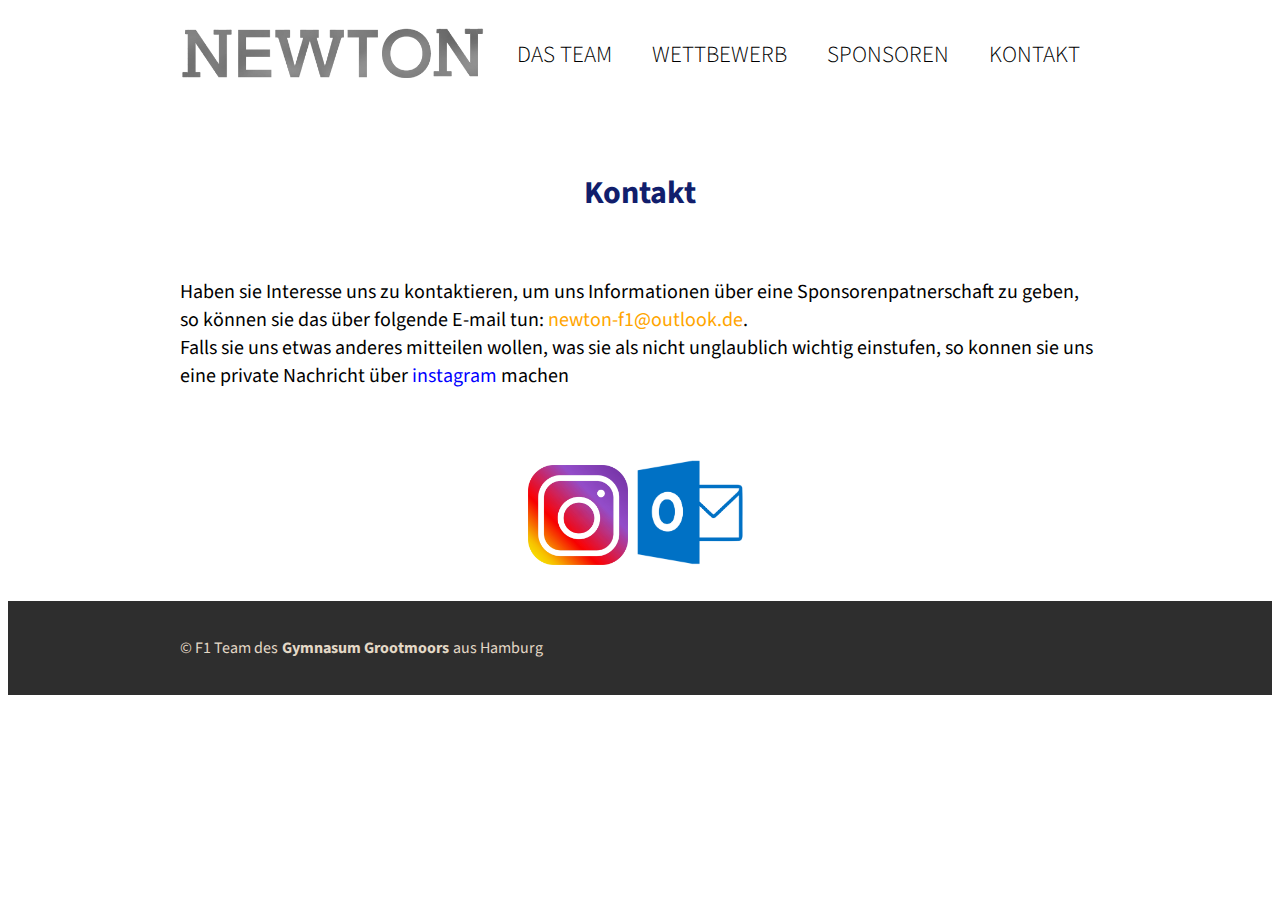
==== html/KontaktDaten.html @ 9be38019 "up date" ====
<!DOCTYPE html>
<html lang="de">

<head>
    <link href="https://fonts.googleapis.com/css?family=Source+Sans+Pro&display=swap" rel="stylesheet">
    <meta charset="utf-8">
    <meta name="viewport" content="width=device-width, intitial-scale=1">
    <title>Newton-Kontakt</title>
    <link rel="stylesheet" href="../css/style.css">
</head>

<body>
    <div class="container">
        <div class="main-header-container">
            <header class="main-header clearfix">
                <a class="logo" href="../index.html">
                    <img src="../img/Newton Logo.png" height="50" alt="Teamlogo Newton">
                </a>
                <nav>
                    <ul class="clearfix">
                        <li><a href="../html/UnserTeam.html">Das Team</a></li>
                        <li><a href="../html/Wettbewerb.html">Wettbewerb</a></li>
                        <li><a href="../html/UnsereSponsoren.html">Sponsoren</a></li>
                        <li><a href="../html/KontaktDaten.html">Kontakt</a></li>

                    </ul>
                </nav>
            </header>
            <!--main-header-->
        </div>
        <!--main-header-container-->
    </div><!-- container-->

<div class="hh">
    <h1>Kontakt</h1>
</div>

<div class="kontakt-daten-bescheibung">
    <p> Haben sie Interesse uns zu kontaktieren, um uns Informationen über eine Sponsorenpatnerschaft zu geben, so können sie das über folgende E-mail tun: <span> newton-f1@outlook.de</span>. <br>
        Falls sie uns etwas anderes mitteilen wollen, was sie als nicht unglaublich wichtig einstufen, so konnen sie uns eine private Nachricht über <a target="Newton Instagram" href="https://www.instagram.com/newton_f1_grootmoor/">instagram</a> machen
    </p>
</div>

<div id="images">
    <a target="Newton Instagram" href="https://www.instagram.com/newton_f1_grootmoor/">
        <img src="../img/instagram-png-instagram-png-logo-1455.png" alt="Kontakt" height="100px">
    </a>
    <a target="outlook" href="https://outlook.de">
        <img src="../img/outlook-logo-topic.png" alt="Kontakt" height="105px">
    </a>
</div>

<footer class="main-footer">
    <div class="legal-container">
        <section class="legal">
            <p>&copy; F1 Team des <a target="Grootmoor" href="https://grootmoor.de">Gymnasum Grootmoors</a> aus Hamburg
            </p>
        </section>
    </div>
</footer>
</div>
<!--container-->
</body>
---- css/style.css ----
* {
    -webkit-box-sizing: border-box;
    -moz-box-sizing: border-box;
    -o-box-sizing: border-box;
    box-sizing: border-box;
}

h1 {
    color: whitesmoke;
}

body {
    font-family: 'Source Sans Pro', sans-serif;
}

h2 {
    font-weight: 300;
    margin: 0 0 10px 0;
}

a {
    text-decoration: none;
    color: white;
}

.main-header-container {
    background: white;
}

.main-header,
.intro,
.intro-content,
.columns,
.slogan,
.legal,
.content-header,
.unser-team,
.Überschrift,
.container-wettbewerb-beschreibung,
.Sponsoren-beschreibung,
.kontakt-daten-bescheibung{
    max-width: 960px;
    padding: 20px;
    margin: 0 auto;
}

.main-header 
.logo {
    float: left;
}

.main-header nav {
    float: right;
}

.main-header ul {
    list-style: none;
    margin: 0;
    padding: 0;
}

.main-header li {
    float: left;
}

.main-header nav a {
    display: block;
    padding: 10px 20px;
    text-transform: uppercase;
    font-size: 23px;
    font-weight: 300;
    color: black;
    border-bottom: 1px solid transparent;
    -webkit-transition: all .3s ease;
    -moz-transition: all .3s ease;
    -o-transition: all .3s ease;
    transition: all .3s ease;
}

.main-header nav a:hover{
    border-color: rgb(17, 30, 108);
}

.intro-container {
    background: transparent url(../img/BlauerNebel.JPG) bottom center no-repeat;
    height: 400px;
    background-size: cover;
}

.intro {
    text-align: center;
    padding-top: 145px;
}

.intro h1 {
    font-size: 50px;
    text-transform: uppercase;
}

.intro h1 span{
    display: block;
    font-size: 30px; 
}

.intro-content-container {
    background: blue;
    padding: 40px 0;
}

.intro-content {
    padding-left: 0;
    padding-right: 0;
}

.intro-text, 
.intro-aside{
    float: left;
    padding: 20px;
}

.intro-text{
    width: 60%;
}

.intro-text p{
    margin-top: 0;
}

.intro-aside{
    width: 40%;
    border-left: 1px solid silver;
}

.intro-aside h3,
.intro-aside p {
    margin: 0;
}

.columns-container{
    background: #e3d8c6;
    padding: 40px 0;
}

.columns {
    padding-left: 0;
    padding-right: 0;
}

.columns article {
    float: left;
    width: 33.33%;
    padding: 0 20px;
    text-align: center;
    border-left: 2px solid silver;
}

.columns article:first-child{
    border: none;
}

.columns article.button {
    display: block;
}

.slogan-container{
    background:#2e2e2e;
}

.slogan p{
    font-size: 23px;  
    line-height: 1.2;
    color: #e3d8c6;
}

.slogan p span{
    display: block;
    font-weight: 700;
}

.legal-container{
    background:#2e2e2e;
    color: #e3d8c6;
}

.legal-container a{
    color: #e3d8c6;
    font-weight: 700;
    border-bottom: 1px solid transparent;
    padding: 1px;
}

.legal-container a:hover{
    border-color: #e3d8c6;
    -webkit-transition: all .3s ease;
    -moz-transition: all .3s ease;
    -o-transition: all .3s ease;
    transition: all .3s ease;
}

.legal-container img {
    margin: 0 4px;
    vertical-align: text-bottom;
}

/* Unser Team */

.unser-team{
    border-bottom: solid 3px silver;
    column-gap: 20px;
}

.unser-team p{
    font-size: 23px;
}

.unser-team a{
    color: rgb(17, 30, 108);
}

.hh h1{
    text-align: center;
    padding-top:45px;
    color: rgb(17, 30, 108);
}



/*Wettbewerb*/

.container-wettbewerb-beschreibung h2{
    text-align: center;
    color: orange;
    font-size: 35px;
}

.container-wettbewerb-beschreibung a{
    color: blue;
}

.container-wettbewerb-beschreibung p{
    font-size: 20px;
    border-bottom: solid 3px silver;
    padding-bottom: 15px;
    padding-left:7px;
    padding-right: 7px;
}

.container-wettbewerb-beschreibung p:last-child{
    border: none;
}

/* sponsoren*/

.Sponsoren-beschreibung p{
    font-size: 20px;
}

.Sponsoren-beschreibung a{
    color:blue;
}

/*KontaktDaten*/

.kontakt-daten-bescheibung p{
    font-size: 20px;
}

.kontakt-daten-bescheibung span{
    color: orange;
}

.kontakt-daten-bescheibung a{
    color: blue;
}

#images{
    text-align: center;
    padding: 30px;
}

/* Button */

.button {
    display: inline-block;
    padding: 10px 20px;
    text-transform: uppercase;
    border: 1px solid rgb(17, 30, 108);
    -webkit-transition: all .5s ease;
    -moz-transition: all .5s ease;
    -o-transition: all .5s ease;
    transition: all .5s ease;
}


.button:hover{
    background: rgb(17, 30, 108);
    color: white;
}

.btn-dark{
    border-color: black;
    color: black;
}

.btn-dark:hover{
    background: rgb(17, 30, 108);
    color: white;
}

/* clearfix */

.clearfix:before,
.clearfix:after {
    content: " ";
    display: table;
}

.clearfix:after {
    clear: both;
}  

/* Mediaqueries*/

@media screen and (max-width: 850px){
  .main-header .logo,
  .main-header nav,
  .main-header li{
      float: none;
  }

  .main-header nav{
      padding: 10px;
  }

  .main-header{
      text-align: center;
  }

  .main-header li{
      display: inline-block;
  }

  .intro-text,
  .intro-aside{
      width: 50%;
  }
}

@media screen and (max-width: 700px){
    .intro-container {
        height: 200px;
    }
    
    .intro{
        padding-top: 20px;
    }
    
    .intro h1{
        font-size: 30px;
    }

    .intro h1 span{
        font-size: 16px;
    }

    .columns  article {
        width: 100%;
        border: none;
        padding-top: 30px;
        margin-top: 30px;
    }

    .coloumns article:first-child {
        margin: 0;
        padding: 0;
    }

    .intro-content section{
        width: 100%;
        border: none;
        border-top: 1px solid silver;
        padding-top: 30px;
        margin-top: 30px;
    }

    .intro-content aside{
        width: 100%;
        border: none;
        border-top: 1px solid silver;
        padding-top: 30px;
        margin-top: 30px;
    }

}
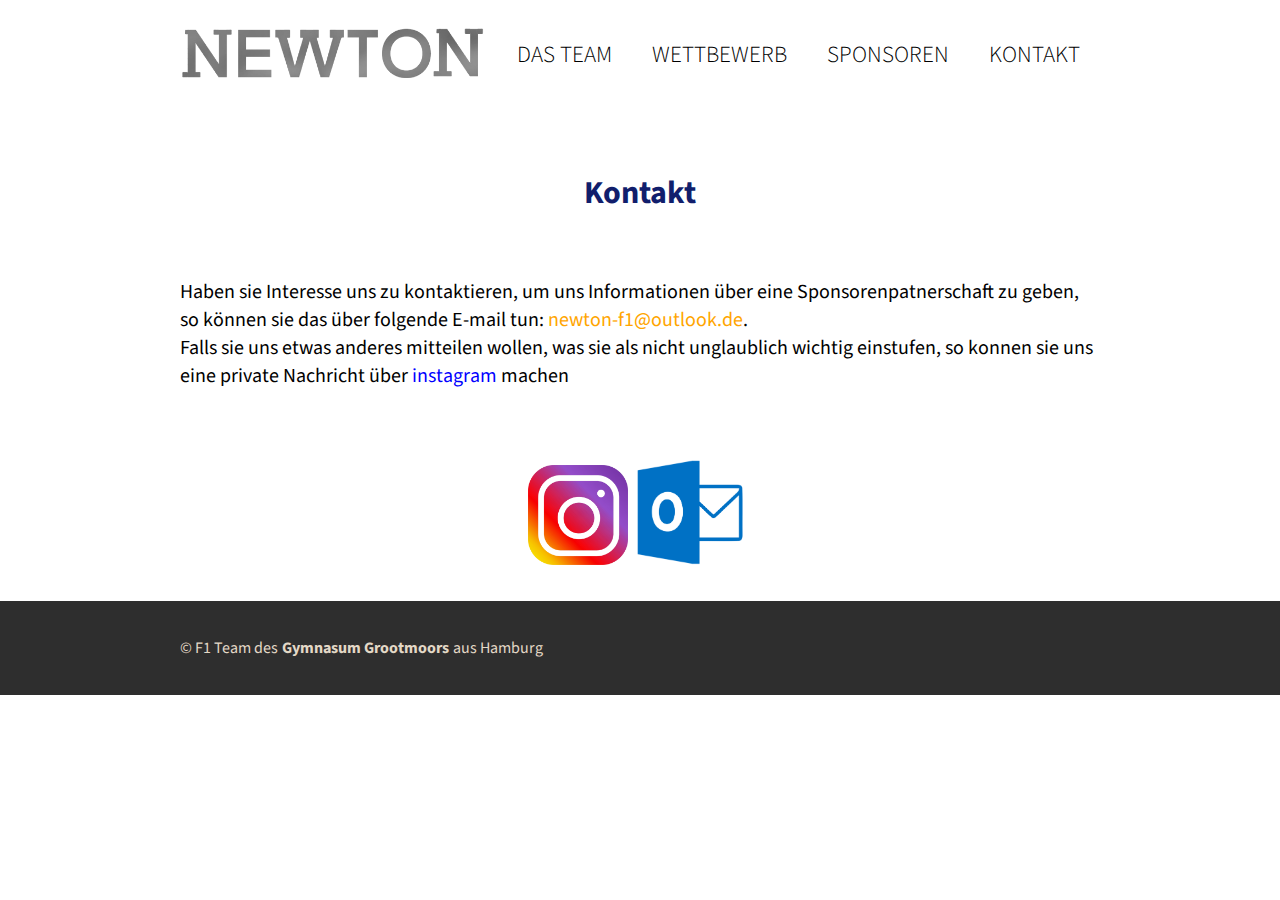
==== commit d1553a6f: "date up" ====
--- a/html/KontaktDaten.html
+++ b/html/KontaktDaten.html
@@ -36,7 +36,7 @@
 </div>
 
 <div class="kontakt-daten-bescheibung">
-    <p> Haben sie Interesse uns zu kontaktieren, um uns Informationen über eine Sponsorenpatnerschaft zu geben, so können sie das über folgende E-mail tun: <span> newton-f1@outlook.de</span>. <br>
+    <p> Haben sie Interesse uns zu kontaktieren, um uns Informationen über eine Sponsorenpatnerschaft zu geben, so können sie das über folgende E-mail tun: <span>newton-f1@outlook.de</span>. <br>
         Falls sie uns etwas anderes mitteilen wollen, was sie als nicht unglaublich wichtig einstufen, so konnen sie uns eine private Nachricht über <a target="Newton Instagram" href="https://www.instagram.com/newton_f1_grootmoor/">instagram</a> machen
     </p>
 </div>
@@ -58,6 +58,6 @@
         </section>
     </div>
 </footer>
-</div>
-<!--container-->
-</body>+</div><!--container-->
+</body>
+</html>--- a/css/style.css
+++ b/css/style.css
@@ -38,7 +38,9 @@
 .Überschrift,
 .container-wettbewerb-beschreibung,
 .Sponsoren-beschreibung,
-.kontakt-daten-bescheibung{
+.kontakt-daten-bescheibung,
+.unser-team-last-cild,
+.der-wagen-beschreibung{
     max-width: 960px;
     padding: 20px;
     margin: 0 auto;
@@ -89,7 +91,8 @@
 
 .intro {
     text-align: center;
-    padding-top: 145px;
+    padding-top: 105px;
+    padding-bottom: 70px;
 }
 
 .intro h1 {
@@ -116,6 +119,7 @@
 .intro-aside{
     float: left;
     padding: 20px;
+    padding-top: 20px;
 }
 
 .intro-text{
@@ -209,6 +213,10 @@
     column-gap: 20px;
 }
 
+.unser-team-last-cild p{
+    font-size: 23px;
+}
+
 .unser-team p{
     font-size: 23px;
 }
@@ -276,6 +284,16 @@
 #images{
     text-align: center;
     padding: 30px;
+}
+
+/*unser Wagen*/
+
+.der-wagen-beschreibung{
+    font-size: 23px;
+}
+
+.der-wagen-beschreibung a{
+    color: blue;
 }
 
 /* Button */
@@ -391,4 +409,15 @@
         margin-top: 30px;
     }
 
-}
+    .unser-team p,
+    .unser-team-last-cild p{
+        font-size: 16px;
+    }
+
+}
+
+
+*{
+    margin-left: 0;
+    margin-right: 0;
+}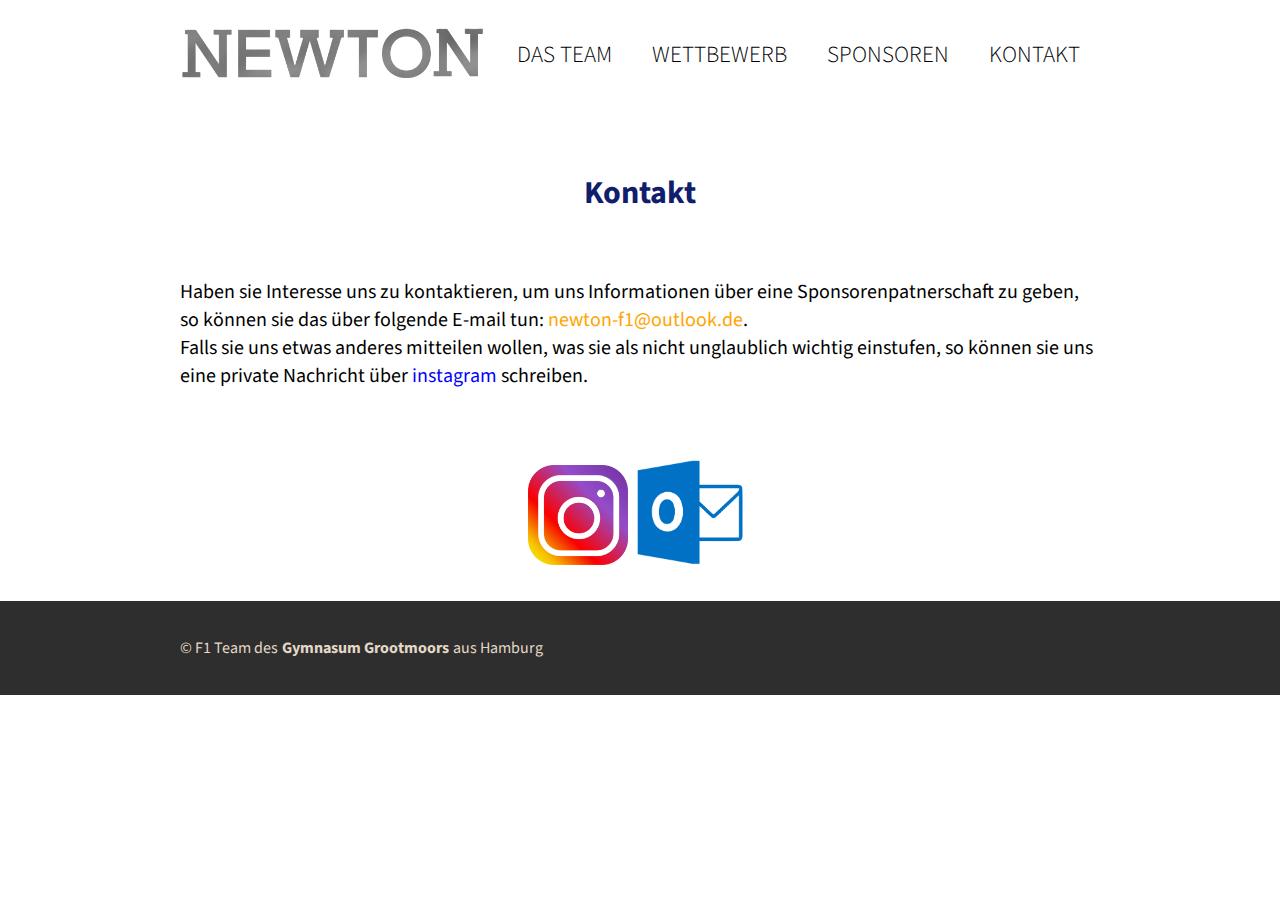
==== commit 187fef80: "Up date" ====
--- a/html/KontaktDaten.html
+++ b/html/KontaktDaten.html
@@ -7,6 +7,8 @@
     <meta name="viewport" content="width=device-width, intitial-scale=1">
     <title>Newton-Kontakt</title>
     <link rel="stylesheet" href="../css/style.css">
+    <link rel="shortcut icon" href="../img/Newton Logo N.png">
+
 </head>
 
 <body>
@@ -37,7 +39,7 @@
 
 <div class="kontakt-daten-bescheibung">
     <p> Haben sie Interesse uns zu kontaktieren, um uns Informationen über eine Sponsorenpatnerschaft zu geben, so können sie das über folgende E-mail tun: <span>newton-f1@outlook.de</span>. <br>
-        Falls sie uns etwas anderes mitteilen wollen, was sie als nicht unglaublich wichtig einstufen, so konnen sie uns eine private Nachricht über <a target="Newton Instagram" href="https://www.instagram.com/newton_f1_grootmoor/">instagram</a> machen
+        Falls sie uns etwas anderes mitteilen wollen, was sie als nicht unglaublich wichtig einstufen, so können sie uns eine private Nachricht über <a target="Newton Instagram" href="https://www.instagram.com/newton_f1_grootmoor/">instagram</a> schreiben.
     </p>
 </div>
 
--- a/css/style.css
+++ b/css/style.css
@@ -231,6 +231,10 @@
     color: rgb(17, 30, 108);
 }
 
+.unser-team span{
+    color: orange;
+}
+
 
 
 /*Wettbewerb*/
@@ -381,7 +385,7 @@
         font-size: 16px;
     }
 
-    .columns  article {
+    .columns article {
         width: 100%;
         border: none;
         padding-top: 30px;
@@ -420,4 +424,4 @@
 *{
     margin-left: 0;
     margin-right: 0;
-}+}
